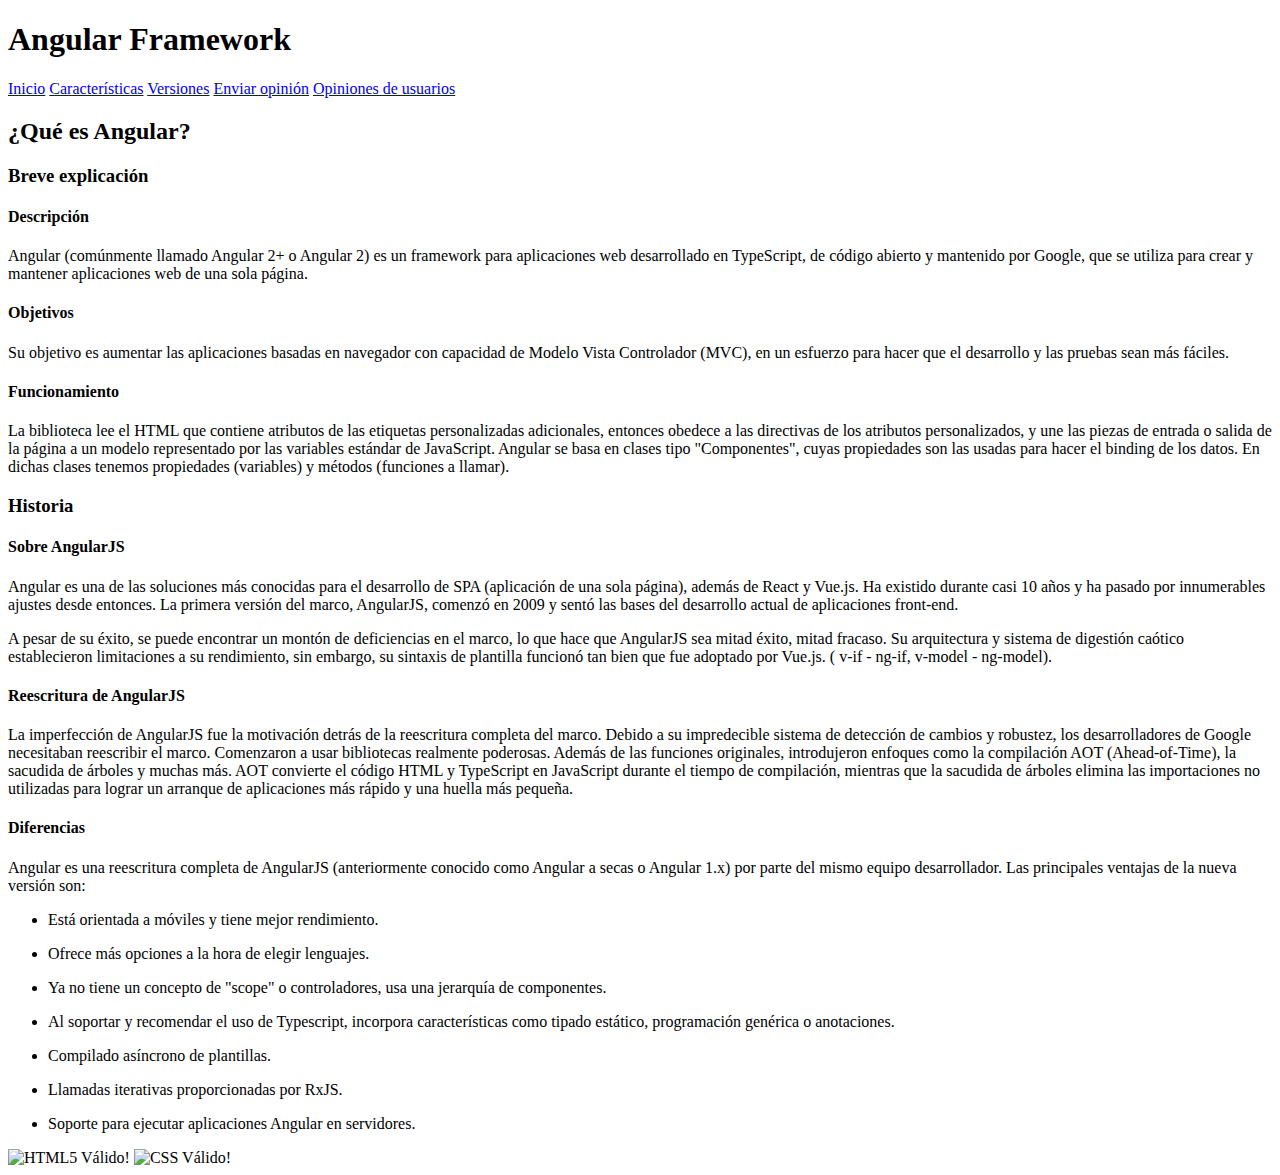
==== index.html @ 5c2ebc75 "Terminao gastronomía.html" ====
<!DOCTYPE HTML>

<html lang="es">

<head>
    <!-- Datos que describen el documento -->
    <meta charset="UTF-8" />
    <meta name="viewport" content="width=device-width, initial-scale=1.0" />

    <meta name="author" content="Jairo García Castro - UO271449" />
    <meta name="description"
        content="Página principal del sitio web, con una descripción del framework Angular y un resumen de su historia." />
    <meta name="keywords" content="framework, Angular, AngularJS, desarrollo web, software" />

    <title>Angular Framework</title>
    <link rel="stylesheet" type="text/css" href="estilo/estilo.css" />
    <link rel="stylesheet" type="text/css" href="estilo/nav.css" />
    <link rel="stylesheet" type="text/css" href="estilo/links.css" />
</head>

<body>
    <header>
        <h1>Angular Framework</h1>
        <nav>
            <a href="index.html" class="active" title="Página de inicio" tabindex="1" accesskey="I">Inicio</a>
            <a href="caracteristicas.html" title="Características de Angular" tabindex="2"
                accesskey="C">Características</a>
            <a href="versiones.html" title="Versiones publicadas" tabindex="3" accesskey="V"> Versiones</a>
            <a href="formulario.html" title="Enviar opinión personal" tabindex="4" accesskey="N">Enviar opinión</a>
            <a href="opiniones.html" title="Opiniones de usuarios" tabindex="5" accesskey="O">Opiniones de usuarios</a>
        </nav>
    </header>
    <main>
        <article>
            <h2>¿Qué es Angular?</h2>
            <section>
                <h3>Breve explicación</h3>
                <section>
                    <h4>Descripción</h4>
                    <p>
                        Angular (comúnmente llamado Angular 2+ o Angular 2) es un framework para aplicaciones web
                        desarrollado
                        en TypeScript, de código abierto y mantenido por Google, que se utiliza para crear y mantener
                        aplicaciones
                        web de una sola página.
                    </p>
                </section>
                <section>
                    <h4>Objetivos</h4>
                    <p>
                        Su objetivo es aumentar las aplicaciones basadas en navegador con capacidad de Modelo Vista
                        Controlador (MVC),
                        en un esfuerzo para hacer que el desarrollo y las pruebas sean más fáciles.
                    </p>
                </section>
                <section>
                    <h4>Funcionamiento</h4>
                    <p>
                        La biblioteca lee el HTML que contiene atributos de las etiquetas personalizadas adicionales,
                        entonces obedece
                        a las directivas de los atributos personalizados, y une las piezas de entrada o salida de la
                        página
                        a un modelo
                        representado por las variables estándar de JavaScript.
                        Angular se basa en clases tipo "Componentes", cuyas propiedades son las usadas para hacer el
                        binding
                        de los datos.
                        En dichas clases tenemos propiedades (variables) y métodos (funciones a llamar).
                    </p>
                </section>
            </section>

            <section>
                <h3>Historia</h3>
                <section>
                    <h4>Sobre AngularJS</h4>
                    <p>
                        Angular es una de las soluciones más conocidas para el desarrollo de SPA (aplicación de una sola
                        página), además de React y Vue.js. Ha existido durante casi 10 años y ha pasado por innumerables
                        ajustes desde entonces. La primera versión del marco, AngularJS, comenzó en 2009 y sentó las
                        bases
                        del desarrollo actual de aplicaciones front-end.
                    </p>

                    <p>
                        A pesar de su éxito, se puede encontrar un montón de deficiencias en el marco, lo que hace que
                        AngularJS sea
                        mitad éxito, mitad fracaso. Su arquitectura y sistema de digestión caótico establecieron
                        limitaciones a su
                        rendimiento, sin embargo, su sintaxis de plantilla funcionó tan bien que fue adoptado por
                        Vue.js.
                        ( v-if - ng-if, v-model - ng-model).
                    </p>
                </section>
                <section>
                    <h4>Reescritura de AngularJS</h4>
                    <p>
                        La imperfección de AngularJS fue la motivación detrás de la reescritura completa del marco.
                        Debido a su impredecible sistema de detección de cambios y robustez, los desarrolladores de
                        Google
                        necesitaban reescribir el marco. Comenzaron a usar bibliotecas realmente poderosas. Además de
                        las
                        funciones originales, introdujeron enfoques como la compilación AOT (Ahead-of-Time), la sacudida
                        de
                        árboles y muchas más. AOT convierte el código HTML y TypeScript en JavaScript durante el tiempo
                        de
                        compilación, mientras que la sacudida de árboles elimina las importaciones no utilizadas para
                        lograr
                        un arranque de aplicaciones más rápido y una huella más pequeña.
                    </p>
                </section>
                <section>
                    <h4>Diferencias</h4>
                    <p>
                        Angular es una reescritura completa de AngularJS (anteriormente conocido como Angular a secas o
                        Angular 1.x)
                        por parte del mismo equipo desarrollador. Las principales ventajas de la nueva versión son:
                    </p>
                    <ul>
                        <li>
                            <p>
                                Está orientada a móviles y tiene mejor rendimiento.
                            </p>
                        </li>

                        <li>
                            <p>
                                Ofrece más opciones a la hora de elegir lenguajes.
                            </p>
                        </li>

                        <li>
                            <p>
                                Ya no tiene un concepto de "scope" o controladores, usa una jerarquía de componentes.
                            </p>
                        </li>

                        <li>
                            <p>
                                Al soportar y recomendar el uso de Typescript, incorpora características como tipado
                                estático, programación genérica o anotaciones.
                            </p>
                        </li>

                        <li>
                            <p>
                                Compilado asíncrono de plantillas.
                            </p>
                        </li>

                        <li>
                            <p>
                                Llamadas iterativas proporcionadas por RxJS.
                            </p>
                        </li>

                        <li>
                            <p>
                                Soporte para ejecutar aplicaciones Angular en servidores.
                            </p>
                        </li>
                    </ul>
                </section>
            </section>
        </article>
    </main>

    <footer>
        <img src="multimedia/HTML5.png" alt="HTML5 Válido!" />
        <img src="multimedia/CSS3.png" alt="CSS Válido!" />
    </footer>
</body>

</html>
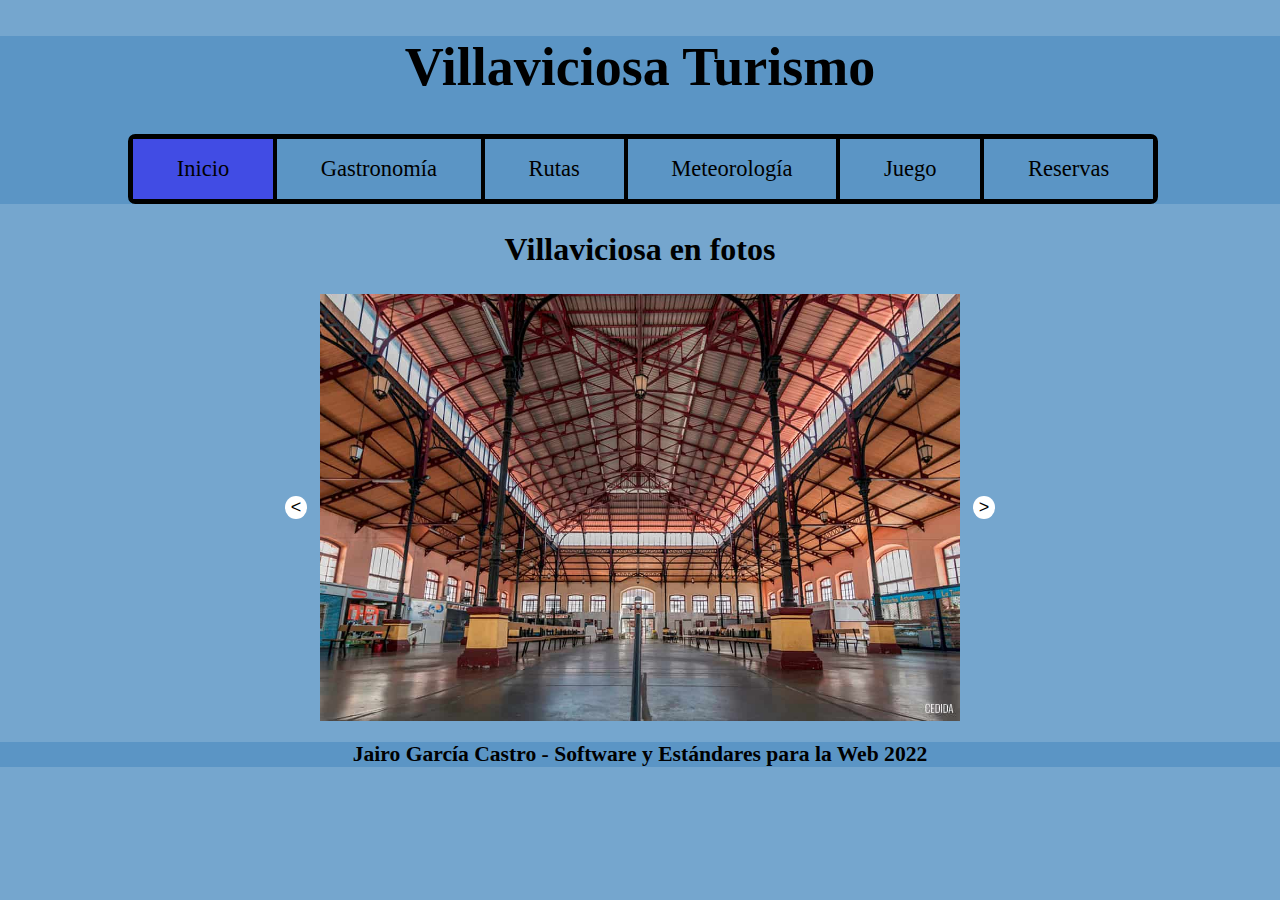
==== commit a454e60c: "Gastronomía y carrusel listos CSS completo para gastronomía y parcial para índice Carrusel funciona " ====
--- a/index.html
+++ b/index.html
@@ -9,165 +9,39 @@
 
     <meta name="author" content="Jairo García Castro - UO271449" />
     <meta name="description"
-        content="Página principal del sitio web, con una descripción del framework Angular y un resumen de su historia." />
-    <meta name="keywords" content="framework, Angular, AngularJS, desarrollo web, software" />
+        content="Página principal del sitio web, donde se pueden observar fotos del concejo, información meteorológica, un mapa de situación y noticias" />
+    <meta name="keywords" content="Villaviciosa, tiempo, noticias, imágenes, turismo" />
 
-    <title>Angular Framework</title>
+    <title>Villaviciosa Turismo</title>
     <link rel="stylesheet" type="text/css" href="estilo/estilo.css" />
     <link rel="stylesheet" type="text/css" href="estilo/nav.css" />
-    <link rel="stylesheet" type="text/css" href="estilo/links.css" />
+    <link rel="stylesheet" type="text/css" href="estilo/layout.css" />
 </head>
 
 <body>
     <header>
-        <h1>Angular Framework</h1>
+        <h1>Villaviciosa Turismo</h1>
         <nav>
             <a href="index.html" class="active" title="Página de inicio" tabindex="1" accesskey="I">Inicio</a>
-            <a href="caracteristicas.html" title="Características de Angular" tabindex="2"
-                accesskey="C">Características</a>
-            <a href="versiones.html" title="Versiones publicadas" tabindex="3" accesskey="V"> Versiones</a>
-            <a href="formulario.html" title="Enviar opinión personal" tabindex="4" accesskey="N">Enviar opinión</a>
-            <a href="opiniones.html" title="Opiniones de usuarios" tabindex="5" accesskey="O">Opiniones de usuarios</a>
+            <a href="gastronomia.html" title="Gastronomía" tabindex="2" accesskey="G">Gastronomía</a>
+            <a href="rutas.html" title="Rutas turísticas" tabindex="3" accesskey="R"> Rutas</a>
+            <a href="meteorologia.html" title="Información meteorologica" tabindex="4" accesskey="M">Meteorología</a>
+            <a href="juego.html" title="Juego" tabindex="5" accesskey="J">Juego</a>
+            <a href="reservas.php" title="Reserva de rutas" tabindex="6" accesskey="V">Reservas</a>
         </nav>
     </header>
     <main>
-        <article>
-            <h2>¿Qué es Angular?</h2>
-            <section>
-                <h3>Breve explicación</h3>
-                <section>
-                    <h4>Descripción</h4>
-                    <p>
-                        Angular (comúnmente llamado Angular 2+ o Angular 2) es un framework para aplicaciones web
-                        desarrollado
-                        en TypeScript, de código abierto y mantenido por Google, que se utiliza para crear y mantener
-                        aplicaciones
-                        web de una sola página.
-                    </p>
-                </section>
-                <section>
-                    <h4>Objetivos</h4>
-                    <p>
-                        Su objetivo es aumentar las aplicaciones basadas en navegador con capacidad de Modelo Vista
-                        Controlador (MVC),
-                        en un esfuerzo para hacer que el desarrollo y las pruebas sean más fáciles.
-                    </p>
-                </section>
-                <section>
-                    <h4>Funcionamiento</h4>
-                    <p>
-                        La biblioteca lee el HTML que contiene atributos de las etiquetas personalizadas adicionales,
-                        entonces obedece
-                        a las directivas de los atributos personalizados, y une las piezas de entrada o salida de la
-                        página
-                        a un modelo
-                        representado por las variables estándar de JavaScript.
-                        Angular se basa en clases tipo "Componentes", cuyas propiedades son las usadas para hacer el
-                        binding
-                        de los datos.
-                        En dichas clases tenemos propiedades (variables) y métodos (funciones a llamar).
-                    </p>
-                </section>
-            </section>
-
-            <section>
-                <h3>Historia</h3>
-                <section>
-                    <h4>Sobre AngularJS</h4>
-                    <p>
-                        Angular es una de las soluciones más conocidas para el desarrollo de SPA (aplicación de una sola
-                        página), además de React y Vue.js. Ha existido durante casi 10 años y ha pasado por innumerables
-                        ajustes desde entonces. La primera versión del marco, AngularJS, comenzó en 2009 y sentó las
-                        bases
-                        del desarrollo actual de aplicaciones front-end.
-                    </p>
-
-                    <p>
-                        A pesar de su éxito, se puede encontrar un montón de deficiencias en el marco, lo que hace que
-                        AngularJS sea
-                        mitad éxito, mitad fracaso. Su arquitectura y sistema de digestión caótico establecieron
-                        limitaciones a su
-                        rendimiento, sin embargo, su sintaxis de plantilla funcionó tan bien que fue adoptado por
-                        Vue.js.
-                        ( v-if - ng-if, v-model - ng-model).
-                    </p>
-                </section>
-                <section>
-                    <h4>Reescritura de AngularJS</h4>
-                    <p>
-                        La imperfección de AngularJS fue la motivación detrás de la reescritura completa del marco.
-                        Debido a su impredecible sistema de detección de cambios y robustez, los desarrolladores de
-                        Google
-                        necesitaban reescribir el marco. Comenzaron a usar bibliotecas realmente poderosas. Además de
-                        las
-                        funciones originales, introdujeron enfoques como la compilación AOT (Ahead-of-Time), la sacudida
-                        de
-                        árboles y muchas más. AOT convierte el código HTML y TypeScript en JavaScript durante el tiempo
-                        de
-                        compilación, mientras que la sacudida de árboles elimina las importaciones no utilizadas para
-                        lograr
-                        un arranque de aplicaciones más rápido y una huella más pequeña.
-                    </p>
-                </section>
-                <section>
-                    <h4>Diferencias</h4>
-                    <p>
-                        Angular es una reescritura completa de AngularJS (anteriormente conocido como Angular a secas o
-                        Angular 1.x)
-                        por parte del mismo equipo desarrollador. Las principales ventajas de la nueva versión son:
-                    </p>
-                    <ul>
-                        <li>
-                            <p>
-                                Está orientada a móviles y tiene mejor rendimiento.
-                            </p>
-                        </li>
-
-                        <li>
-                            <p>
-                                Ofrece más opciones a la hora de elegir lenguajes.
-                            </p>
-                        </li>
-
-                        <li>
-                            <p>
-                                Ya no tiene un concepto de "scope" o controladores, usa una jerarquía de componentes.
-                            </p>
-                        </li>
-
-                        <li>
-                            <p>
-                                Al soportar y recomendar el uso de Typescript, incorpora características como tipado
-                                estático, programación genérica o anotaciones.
-                            </p>
-                        </li>
-
-                        <li>
-                            <p>
-                                Compilado asíncrono de plantillas.
-                            </p>
-                        </li>
-
-                        <li>
-                            <p>
-                                Llamadas iterativas proporcionadas por RxJS.
-                            </p>
-                        </li>
-
-                        <li>
-                            <p>
-                                Soporte para ejecutar aplicaciones Angular en servidores.
-                            </p>
-                        </li>
-                    </ul>
-                </section>
-            </section>
-        </article>
+        <section>
+            <h2>Villaviciosa en fotos</h2>
+            <button type="button" onclick="carousel.prev()"> < </button>
+            <img src="multimedia/abastos_1.jpg" alt=""/>
+            <button type="button" onclick="carousel.next()"> > </button>
+        </section>
     </main>
 
+    <script src="js/carousel.js"></script>
     <footer>
-        <img src="multimedia/HTML5.png" alt="HTML5 Válido!" />
-        <img src="multimedia/CSS3.png" alt="CSS Válido!" />
+        <p>Jairo García Castro - Software y Estándares para la Web 2022</p>
     </footer>
 </body>
 
--- a/estilo/estilo.css
+++ b/estilo/estilo.css
@@ -0,0 +1,93 @@
+/* 
+=========================================================== 
+    Autor: Jairo García Castro - UO271449
+    Descripción de la hoja de estilo: 
+    Hoja que se encarga de la gestión de las características
+    generales de estilo: fuentes, colores, multimedia...
+===========================================================
+*/
+body > header{
+    background-color:rgb(91, 149, 197);
+    padding: 0%;
+}
+
+footer{
+    text-align: center;
+    font-size: larger;
+    background-color: rgb(91, 149, 197);
+    font-weight: bold;
+}
+
+aside{ 
+    background-color: rgb(91, 149, 197);
+}
+
+
+aside > h2{
+    text-align: center;
+    font-weight: bold;
+    font-size: x-large;
+}
+
+/* 0 0 1*/
+body{    
+    text-align: justify;
+    background-color: rgb(117, 166, 206);
+    font-size: large;
+}
+dt{
+    font-weight: bold;
+}
+
+h1{
+    font-size: 3em;
+    text-align: center;
+    font-weight: bold;
+}
+
+h4{
+    text-align: center;
+    font-weight: bold;
+}
+h2{
+    text-align: center;
+    font-weight: bold;
+    font-size: xx-large;
+}
+h3 {
+    text-align: center;
+    font-weight: bold;
+    text-decoration: underline;
+}
+
+
+/* 0 0 3*/
+table tr th{
+    font-weight: bold;
+    text-decoration: underline;
+}
+
+table tr th, td{
+    border: 0.05em solid ;
+    padding: 0.5em;
+}
+
+table{
+    border-collapse: collapse;
+    text-align: center;
+}
+
+main>section>button{
+    border: none;
+    border-radius: 50%;
+    cursor: pointer;
+    background-color: white;
+    font-size: large;
+}
+
+main>section>img {
+    max-width: 50%;
+    height: auto;
+}
+
+
--- a/estilo/nav.css
+++ b/estilo/nav.css
@@ -0,0 +1,27 @@
+nav {
+    width: 80%;
+    margin-left: 10%;
+    margin-right: 10%;
+    border-style: solid;
+    border-radius: 0.4em;
+    border-width: 0.2em;
+    padding: 0%;
+}
+
+/* 0 0 2 */
+nav a {
+    font-size: 1.25em;
+    text-align: center;
+    flex-grow: 1;
+    border-style: solid;
+    border-width: 0.1em;
+    color: black;
+    text-decoration: none;
+    padding: 0.75em;
+}
+
+/* 0 1 2 */
+nav a:hover,
+nav a.active {
+    background-color: #414ce4;
+}--- a/estilo/layout.css
+++ b/estilo/layout.css
@@ -0,0 +1,78 @@
+/* 
+=========================================================== 
+    Autor: Jairo García Castro - UO271449
+    Descripción de la hoja de estilo: 
+    Hoja que gestiona la maquetación de los documentos
+===========================================================
+*/
+
+header {
+    width: 100%;
+    margin-top: 0;
+}
+
+footer {
+    width: 100%;
+}
+
+main>section>h2 {
+    width: 100%;
+}
+main>section{
+    display: flex;
+    flex-flow: row wrap;
+    justify-content: center;
+}
+
+main>section>button{
+    margin: auto 1% auto 1%;
+}
+main>article {
+    display: flex;
+    flex-flow: row wrap;
+}
+
+main>article>h2 {
+    width: 100%;
+}
+
+main>article>article {
+    flex: 4;
+    margin: 0 5% 0 3%;
+}
+
+aside {
+    flex: 1;
+}
+
+aside>h2 {
+    width: 100%;
+}
+
+aside>img,
+aside>video {
+    width: 100%;
+    height: auto;
+    margin-top: 1%;
+}
+
+
+aside>audio {
+    flex-grow: 1;
+    margin-left: 5%;
+    margin-right: 5%;
+    width: 90%;
+}
+
+
+/* 0 0 1*/
+nav {
+    display: flex;
+    flex-wrap: wrap;
+}
+
+
+body{
+    margin: 0;
+    padding: 0;
+}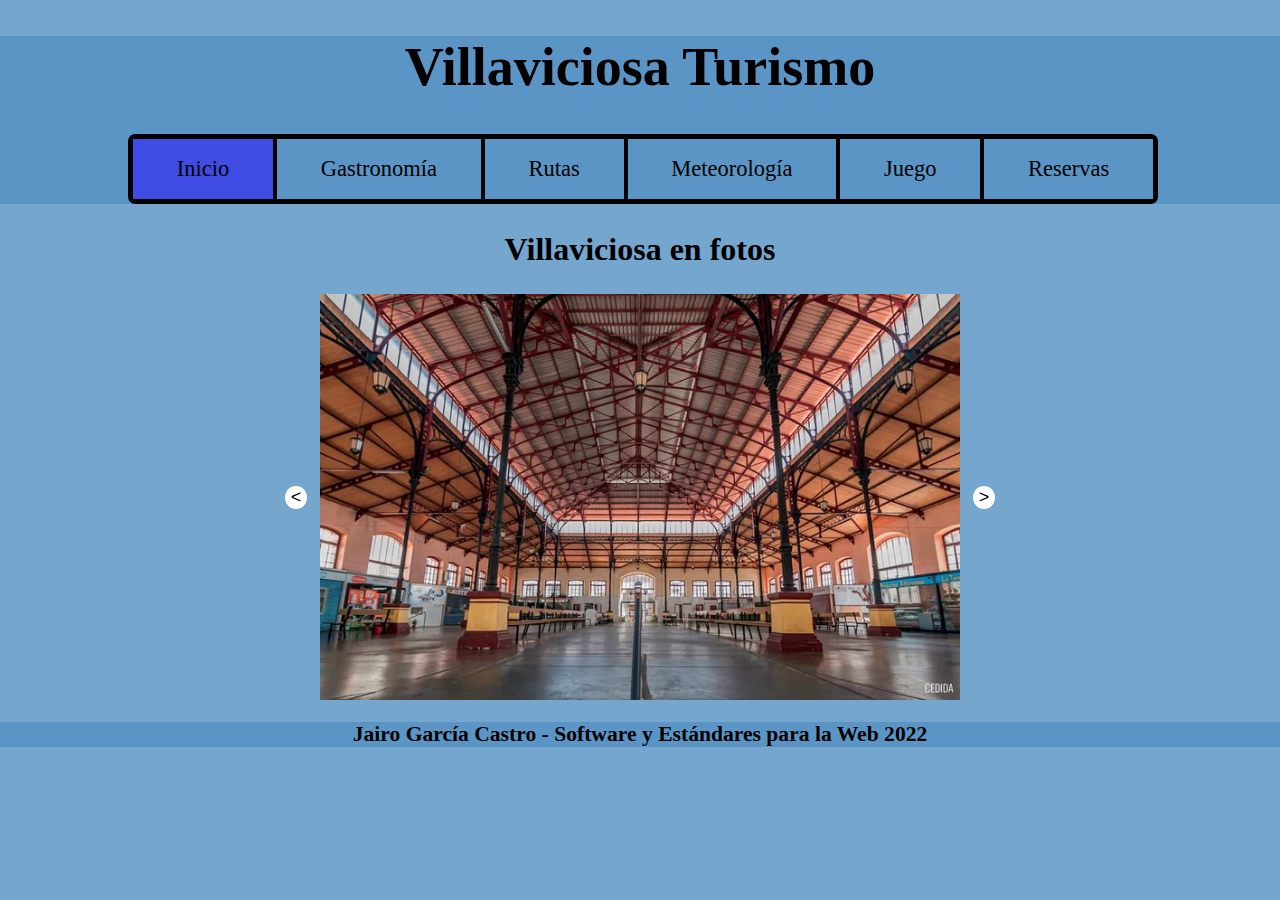
==== commit a5518490: "Arreglao mini error de validación del HTML" ====
--- a/index.html
+++ b/index.html
@@ -33,9 +33,9 @@
     <main>
         <section>
             <h2>Villaviciosa en fotos</h2>
-            <button type="button" onclick="carousel.prev()"> < </button>
+            <button type="button" onclick="carousel.prev()"> &lt; </button>
             <img src="multimedia/abastos_1.jpg" alt=""/>
-            <button type="button" onclick="carousel.next()"> > </button>
+            <button type="button" onclick="carousel.next()"> &gt; </button>
         </section>
     </main>
 
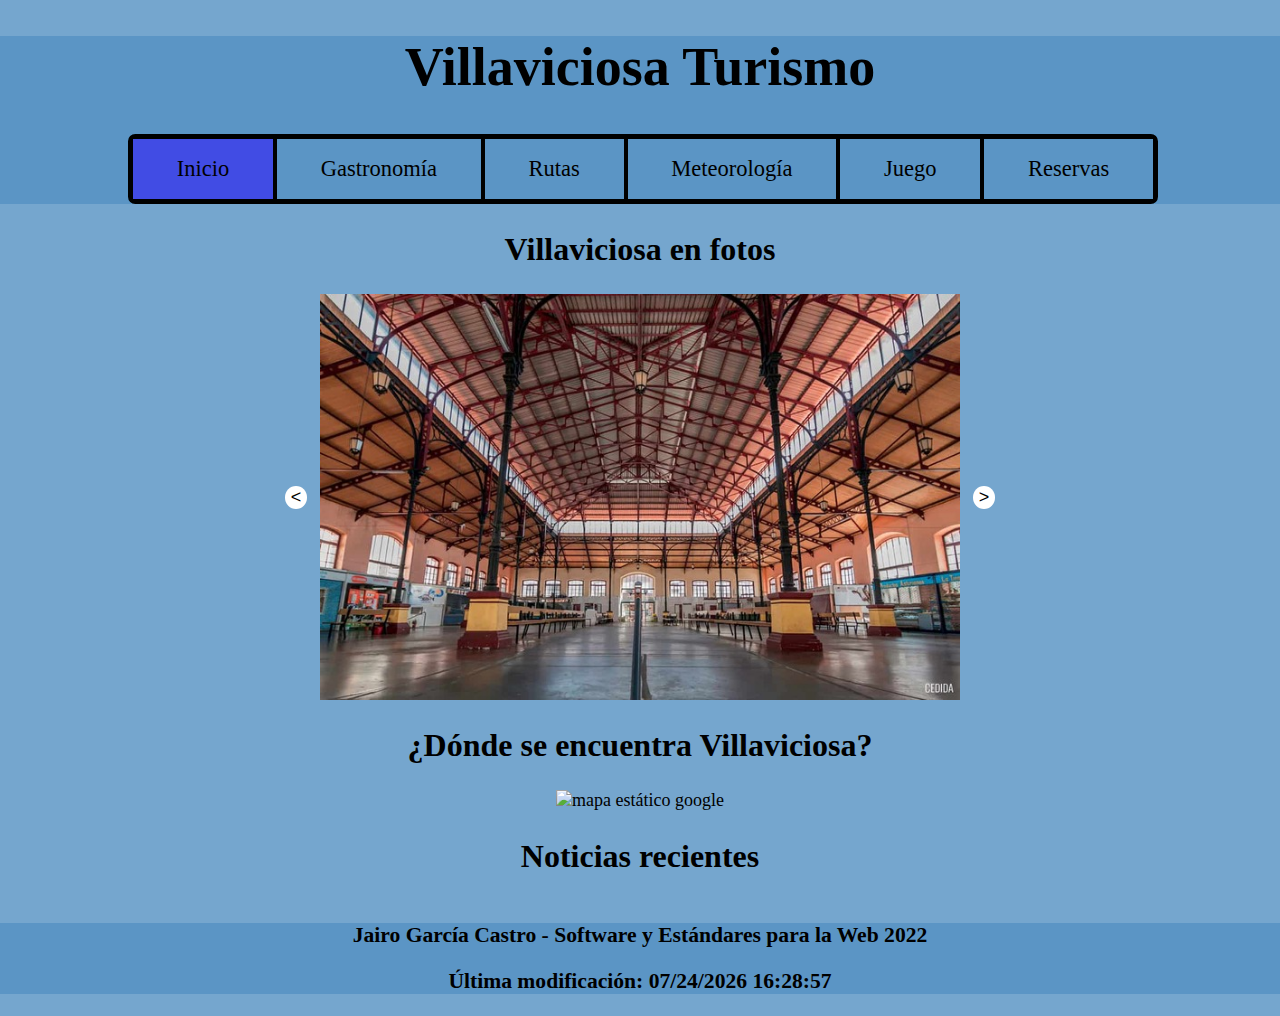
==== commit aa87efac: "Index.html finiquitao" ====
--- a/index.html
+++ b/index.html
@@ -16,6 +16,7 @@
     <link rel="stylesheet" type="text/css" href="estilo/estilo.css" />
     <link rel="stylesheet" type="text/css" href="estilo/nav.css" />
     <link rel="stylesheet" type="text/css" href="estilo/layout.css" />
+    <script src="http://ajax.googleapis.com/ajax/libs/jquery/3.6.0/jquery.min.js"></script>
 </head>
 
 <body>
@@ -37,12 +38,25 @@
             <img src="multimedia/abastos_1.jpg" alt=""/>
             <button type="button" onclick="carousel.next()"> &gt; </button>
         </section>
+
+        <section>
+            <h2>¿Dónde se encuentra Villaviciosa?</h2>
+        </section>
+
+        <section>
+            <h2>Noticias recientes</h2>
+        </section>
+
     </main>
 
-    <script src="js/carousel.js"></script>
     <footer>
         <p>Jairo García Castro - Software y Estándares para la Web 2022</p>
     </footer>
+    <script src="js/carousel.js"></script>
+    <script src="js/staticMap.js"></script>
+    <script src="js/newsApi.js"></script>
+    <script src="js/lastModified.js"></script>
+    <script src="js/meteo.js"></script>
 </body>
 
 </html>--- a/estilo/estilo.css
+++ b/estilo/estilo.css
@@ -90,4 +90,25 @@
     height: auto;
 }
 
+main>section>section{
+    border:solid;
+    border-radius: 0.5em;
+    background-color: rgb(196, 219, 240);
+    padding:0.5em;
+    margin: 0.5em;
+}
 
+main>section:nth-of-type(3){
+    max-width: 80%;
+    margin-right: 10%;
+    margin-left: 10%;
+}
+
+main>section>section>img{
+    width: 30%;
+    height: auto;
+    margin-left: 35%;
+    margin-right: 35%;
+}
+
+
--- a/estilo/layout.css
+++ b/estilo/layout.css
@@ -17,6 +17,11 @@
 
 main>section>h2 {
     width: 100%;
+}
+
+main>section>section{
+    flex:1;
+
 }
 main>section{
     display: flex;
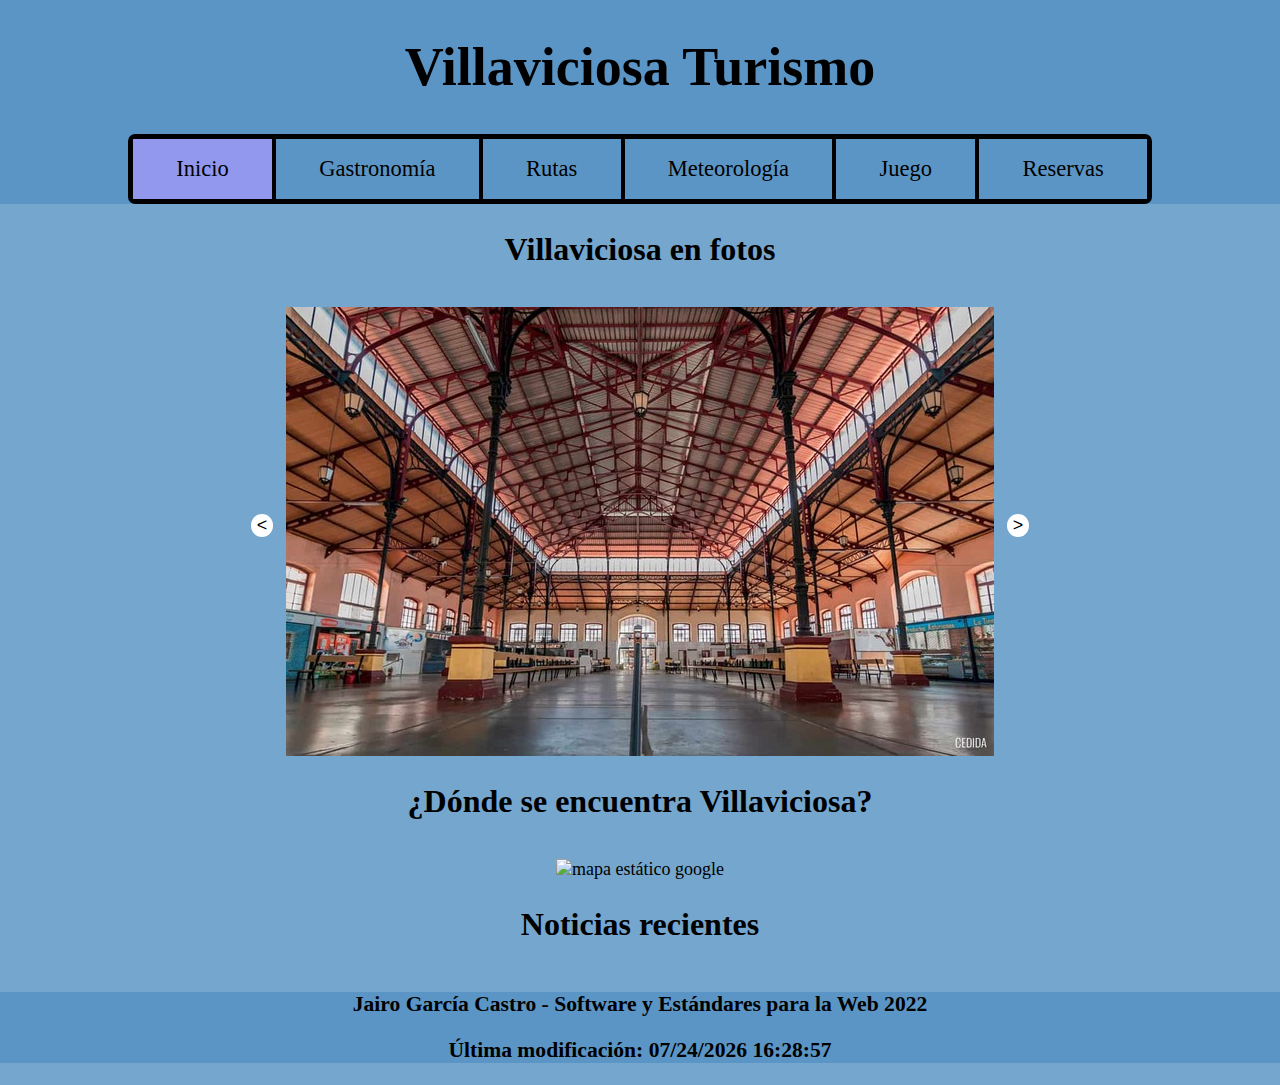
==== commit b42cb613: "Login furrulando" ====
--- a/index.html
+++ b/index.html
@@ -16,7 +16,7 @@
     <link rel="stylesheet" type="text/css" href="estilo/estilo.css" />
     <link rel="stylesheet" type="text/css" href="estilo/nav.css" />
     <link rel="stylesheet" type="text/css" href="estilo/layout.css" />
-    <script src="http://ajax.googleapis.com/ajax/libs/jquery/3.6.0/jquery.min.js"></script>
+    <script src="https://ajax.googleapis.com/ajax/libs/jquery/3.6.0/jquery.min.js"></script>
 </head>
 
 <body>
@@ -26,9 +26,9 @@
             <a href="index.html" class="active" title="Página de inicio" tabindex="1" accesskey="I">Inicio</a>
             <a href="gastronomia.html" title="Gastronomía" tabindex="2" accesskey="G">Gastronomía</a>
             <a href="rutas.html" title="Rutas turísticas" tabindex="3" accesskey="R"> Rutas</a>
-            <a href="meteorologia.html" title="Información meteorologica" tabindex="4" accesskey="M">Meteorología</a>
+            <a href="meteorologia.html" title="Información meteorológica" tabindex="4" accesskey="M">Meteorología</a>
             <a href="juego.html" title="Juego" tabindex="5" accesskey="J">Juego</a>
-            <a href="reservas.php" title="Reserva de rutas" tabindex="6" accesskey="V">Reservas</a>
+            <a href="php/reservas.php" title="Reserva de rutas" tabindex="6" accesskey="V">Reservas</a>
         </nav>
     </header>
     <main>
@@ -56,7 +56,7 @@
     <script src="js/staticMap.js"></script>
     <script src="js/newsApi.js"></script>
     <script src="js/lastModified.js"></script>
-    <script src="js/meteo.js"></script>
+    <script src="js/currentMeteo.js"></script>
 </body>
 
 </html>--- a/estilo/estilo.css
+++ b/estilo/estilo.css
@@ -45,10 +45,7 @@
     font-weight: bold;
 }
 
-h4{
-    text-align: center;
-    font-weight: bold;
-}
+
 h2{
     text-align: center;
     font-weight: bold;
@@ -58,6 +55,10 @@
     text-align: center;
     font-weight: bold;
     text-decoration: underline;
+}
+
+h4,h5{
+    text-align: center;
 }
 
 
@@ -85,11 +86,6 @@
     font-size: large;
 }
 
-main>section>img {
-    max-width: 50%;
-    height: auto;
-}
-
 main>section>section{
     border:solid;
     border-radius: 0.5em;
@@ -98,17 +94,55 @@
     margin: 0.5em;
 }
 
-main>section:nth-of-type(3){
-    max-width: 80%;
-    margin-right: 10%;
-    margin-left: 10%;
+main>section>section>dl{
+    text-align: left;
 }
 
-main>section>section>img{
-    width: 30%;
-    height: auto;
-    margin-left: 35%;
-    margin-right: 35%;
+main>section>p{
+    margin-left: 10%;
+    margin-right: 10%;
 }
 
+input[type=button]{
+    background-color: rgb(203, 214, 53);
+    font-size: larger;
+    font-weight: bold;
+    padding: 0.5em;
+}
 
+section > article p{
+    font-size: larger;
+}
+
+legend{
+    font-size: large;
+    text-align: left;
+}
+
+section > article > h3{
+    font-size: larger;
+    text-decoration: none;
+}
+
+section > article > h3 + p:only-of-type {
+    background-color:red;
+    font-weight: bold;
+    padding: 0.2em;
+    text-align: center;
+    width: fit-content;
+}
+
+a{
+color: #000052;
+word-wrap: break-word;
+}
+
+main>article>section>dl:last-of-type>dd{
+    display: list-item;
+    list-style-type: disc;
+}
+
+main>article>p{
+    max-width: 80%;
+}
+
--- a/estilo/nav.css
+++ b/estilo/nav.css
@@ -23,5 +23,5 @@
 /* 0 1 2 */
 nav a:hover,
 nav a.active {
-    background-color: #414ce4;
+    background-color: #9198EE;
 }--- a/estilo/layout.css
+++ b/estilo/layout.css
@@ -21,44 +21,48 @@
 
 main>section>section{
     flex:1;
+}
 
+section, header, article{
+    display: flex;
+    justify-content: center;
+    flex-flow: row wrap;
 }
-main>section{
-    display: flex;
+
+section > article{
     flex-flow: row wrap;
     justify-content: center;
+    width: 80%;
 }
 
+fieldset{
+    width: 100%;
+    margin-bottom: 2%;
+}
+section > article > p{
+    width: 100%;
+}
 main>section>button{
     margin: auto 1% auto 1%;
-}
-main>article {
-    display: flex;
-    flex-flow: row wrap;
 }
 
 main>article>h2 {
     width: 100%;
 }
 
+
+
 main>article>article {
     flex: 4;
     margin: 0 5% 0 3%;
 }
 
-aside {
+article>aside {
     flex: 1;
 }
 
-aside>h2 {
+article>aside>h2 {
     width: 100%;
-}
-
-aside>img,
-aside>video {
-    width: 100%;
-    height: auto;
-    margin-top: 1%;
 }
 
 
@@ -80,4 +84,55 @@
 body{
     margin: 0;
     padding: 0;
+}
+
+main>section>section>ul{
+    width: 100%;
+}
+
+main>section>section>img{
+    width:30%;
+    height: auto;
+}
+
+h3,h4,h5{
+    width: 100%;
+}
+
+h5{
+    font-size: large;
+}
+main>article{
+    display: flex;
+    flex-flow: row wrap;
+    justify-content: center;
+    width: 100%;
+}
+main>article>section{
+    display: flex;
+    flex-flow: row wrap;
+    width: 80%;
+}
+
+main>article>section>p{
+    width: 100%;
+    font-weight: normal;
+}
+
+main>article>section>p{
+    width: 100%;
+    font-weight: normal;
+}
+main>section>img{
+    width: auto;
+}
+img, video{
+    width: 100%;
+    height: auto;
+    margin-top: 1%;
+}
+
+section>aside{
+    height: 50vh;
+    width: 100%;
 }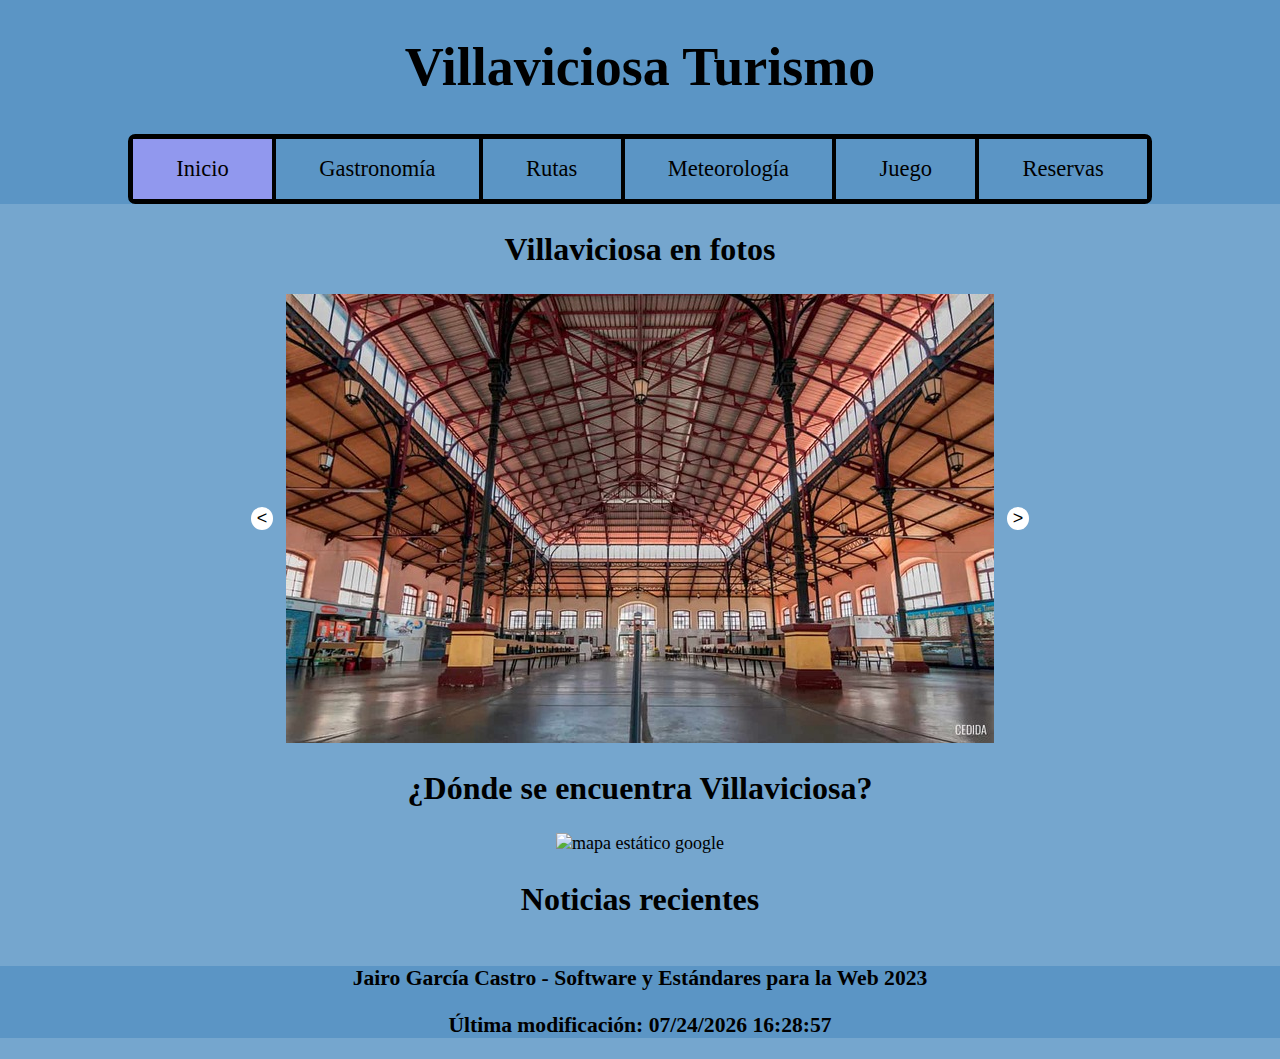
==== commit 1fcb2dc9: "Actualización JS para extraordinaria adelantada" ====
--- a/index.html
+++ b/index.html
@@ -50,7 +50,7 @@
     </main>
 
     <footer>
-        <p>Jairo García Castro - Software y Estándares para la Web 2022</p>
+        <p>Jairo García Castro - Software y Estándares para la Web 2023</p>
     </footer>
     <script src="js/carousel.js"></script>
     <script src="js/staticMap.js"></script>
--- a/estilo/estilo.css
+++ b/estilo/estilo.css
@@ -146,3 +146,7 @@
     max-width: 80%;
 }
 
+form>button, input[type="submit"]{
+    font-size: large;
+    background-color: #9198EE;
+}--- a/estilo/layout.css
+++ b/estilo/layout.css
@@ -19,30 +19,34 @@
     width: 100%;
 }
 
-main>section>section{
-    flex:1;
+main>section>section {
+    flex: 1;
 }
 
-section, header, article{
+section,
+header,
+article {
     display: flex;
     justify-content: center;
     flex-flow: row wrap;
 }
 
-section > article{
+section>article {
     flex-flow: row wrap;
     justify-content: center;
     width: 80%;
 }
 
-fieldset{
+fieldset {
     width: 100%;
     margin-bottom: 2%;
 }
-section > article > p{
+
+section>article>p {
     width: 100%;
 }
-main>section>button{
+
+main>section>button {
     margin: auto 1% auto 1%;
 }
 
@@ -81,58 +85,94 @@
 }
 
 
-body{
+body {
     margin: 0;
     padding: 0;
 }
 
-main>section>section>ul{
+main>section>section>ul {
     width: 100%;
 }
 
-main>section>section>img{
-    width:30%;
+main>section>section>img {
+    width: 30%;
     height: auto;
 }
 
-h3,h4,h5{
+h3,
+h4,
+h5 {
     width: 100%;
 }
 
-h5{
+h5 {
     font-size: large;
 }
-main>article{
+
+main>article {
     display: flex;
     flex-flow: row wrap;
     justify-content: center;
     width: 100%;
 }
-main>article>section{
+
+main>h2~article {
+    width: 80%;
+    margin-left: 10%;
+    margin-right: 10%;
+    justify-content: left;
+}
+
+main>h2~article>p {
+    width: 75%;
+    margin: 1%;
+}
+
+main>h2~article>dl{
+    flex-grow: 1;
+}
+main>h2~article>form{
+    flex-grow: 1;
+}
+main>article>section {
     display: flex;
     flex-flow: row wrap;
+    flex-grow: 1;
     width: 80%;
 }
-
-main>article>section>p{
+main>article>section + p{
+    flex-grow: 1;
+    margin-left: 10%;
+    margin-right: 10%;
+}
+main>article>section>p {
     width: 100%;
     font-weight: normal;
 }
 
-main>article>section>p{
+main>section>img {
+    max-width: 80%;
+}
+
+aside>img,
+aside>video {
     width: 100%;
-    font-weight: normal;
-}
-main>section>img{
-    width: auto;
-}
-img, video{
-    width: 100%;
-    height: auto;
     margin-top: 1%;
 }
 
-section>aside{
+img,
+video {
+    max-width: 100%;
+    height: auto;
+}
+
+section>aside {
     height: 50vh;
     width: 100%;
+}
+form>p{
+    text-align: center;
+}
+h5+p{
+    width: 100%;
 }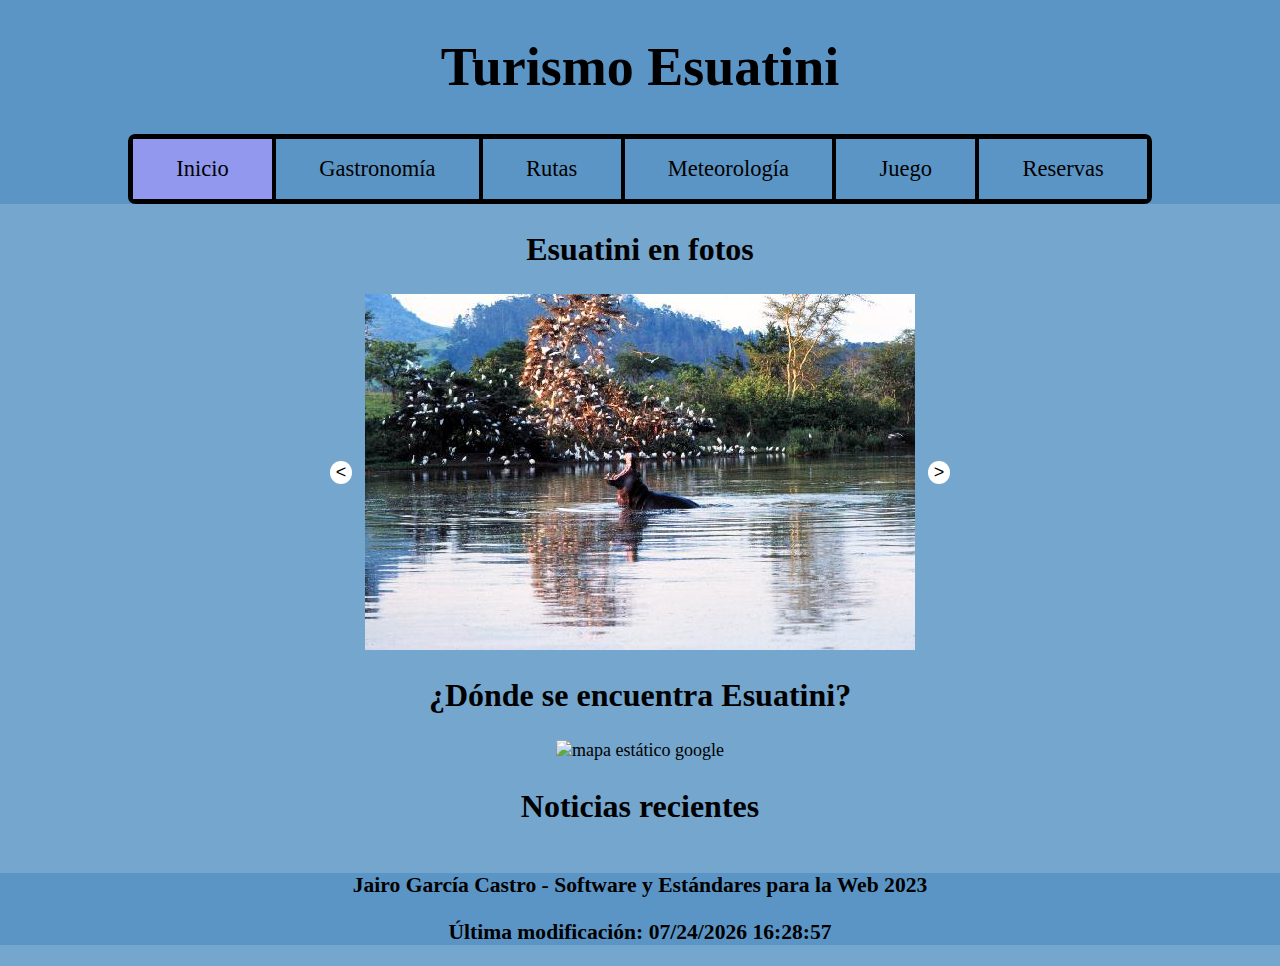
==== commit 0f840d82: "V1.0 Extraordinaria adelantada" ====
--- a/index.html
+++ b/index.html
@@ -9,10 +9,10 @@
 
     <meta name="author" content="Jairo García Castro - UO271449" />
     <meta name="description"
-        content="Página principal del sitio web, donde se pueden observar fotos del concejo, información meteorológica, un mapa de situación y noticias" />
-    <meta name="keywords" content="Villaviciosa, tiempo, noticias, imágenes, turismo" />
+        content="Página principal del sitio web, donde se pueden observar fotos del país, información meteorológica, un mapa de situación y noticias" />
+    <meta name="keywords" content="Esuatini, Suazilandia, tiempo, noticias, imágenes, turismo" />
 
-    <title>Villaviciosa Turismo</title>
+    <title>Turismo Esuatini</title>
     <link rel="stylesheet" type="text/css" href="estilo/estilo.css" />
     <link rel="stylesheet" type="text/css" href="estilo/nav.css" />
     <link rel="stylesheet" type="text/css" href="estilo/layout.css" />
@@ -21,7 +21,7 @@
 
 <body>
     <header>
-        <h1>Villaviciosa Turismo</h1>
+        <h1>Turismo Esuatini</h1>
         <nav>
             <a href="index.html" class="active" title="Página de inicio" tabindex="1" accesskey="I">Inicio</a>
             <a href="gastronomia.html" title="Gastronomía" tabindex="2" accesskey="G">Gastronomía</a>
@@ -33,14 +33,14 @@
     </header>
     <main>
         <section>
-            <h2>Villaviciosa en fotos</h2>
+            <h2>Esuatini en fotos</h2>
             <button type="button" onclick="carousel.prev()"> &lt; </button>
-            <img src="multimedia/abastos_1.jpg" alt=""/>
+            <img src="multimedia/aves_mlilwane.jpg" alt="Hipopótamo rugiendo en la reserva de Mlilwane con aves levantando el vuelo detrás."/>
             <button type="button" onclick="carousel.next()"> &gt; </button>
         </section>
 
         <section>
-            <h2>¿Dónde se encuentra Villaviciosa?</h2>
+            <h2>¿Dónde se encuentra Esuatini?</h2>
         </section>
 
         <section>
--- a/estilo/estilo.css
+++ b/estilo/estilo.css
@@ -6,79 +6,94 @@
     generales de estilo: fuentes, colores, multimedia...
 ===========================================================
 */
-body > header{
-    background-color:rgb(91, 149, 197);
+/* Especificidad: 0 0 2 */
+body>header {
+    background-color: rgb(91, 149, 197);
     padding: 0%;
 }
 
-footer{
+/* Especificidad: 0 0 1 */
+footer {
     text-align: center;
     font-size: larger;
     background-color: rgb(91, 149, 197);
     font-weight: bold;
 }
 
-aside{ 
+/* Especificidad: 0 0 1 */
+aside {
     background-color: rgb(91, 149, 197);
 }
 
-
-aside > h2{
+/* Especificidad: 0 0 2 */
+aside>h2 {
     text-align: center;
     font-weight: bold;
     font-size: x-large;
 }
 
-/* 0 0 1*/
-body{    
+/* Especificidad: 0 0 1 */
+body {
     text-align: justify;
     background-color: rgb(117, 166, 206);
     font-size: large;
 }
-dt{
+
+/* Especificidad: 0 0 1 */
+dt {
     font-weight: bold;
 }
 
-h1{
+/* Especificidad: 0 0 1 */
+h1 {
     font-size: 3em;
     text-align: center;
     font-weight: bold;
 }
 
-
-h2{
+/* Especificidad: 0 0 1 */
+h2 {
     text-align: center;
     font-weight: bold;
     font-size: xx-large;
 }
+
+/* Especificidad: 0 0 1 */
 h3 {
     text-align: center;
     font-weight: bold;
     text-decoration: underline;
 }
 
-h4,h5{
+/* Especificidad: 0 0 1 */
+h4,
+h5 {
     text-align: center;
 }
 
 
-/* 0 0 3*/
-table tr th{
+/* Especificidad: 0 0 3 */
+table tr th {
     font-weight: bold;
     text-decoration: underline;
 }
 
-table tr th, td{
-    border: 0.05em solid ;
+/* Especificidad: 0 0 3 */
+table tr th,
+/* Especificidad: 0 0 1 */
+td {
+    border: 0.05em solid;
     padding: 0.5em;
 }
 
-table{
+/* Especificidad: 0 0 1 */
+table {
     border-collapse: collapse;
     text-align: center;
 }
 
-main>section>button{
+/* Especificidad: 0 0 3 */
+main>section>button {
     border: none;
     border-radius: 50%;
     cursor: pointer;
@@ -86,67 +101,81 @@
     font-size: large;
 }
 
-main>section>section{
-    border:solid;
+/* Especificidad: 0 0 3 */
+main>section>section {
+    border: solid;
     border-radius: 0.5em;
     background-color: rgb(196, 219, 240);
-    padding:0.5em;
+    padding: 0.5em;
     margin: 0.5em;
 }
 
-main>section>section>dl{
+/* Especificidad: 0 0 4 */
+main>section>section>dl {
     text-align: left;
 }
 
-main>section>p{
+/* Especificidad: 0 0 3 */
+main>section>p {
     margin-left: 10%;
     margin-right: 10%;
 }
 
-input[type=button]{
+/* Especificidad: 0 1 1 */
+input[type=button] {
     background-color: rgb(203, 214, 53);
     font-size: larger;
     font-weight: bold;
     padding: 0.5em;
 }
 
-section > article p{
+/* Especificidad: 0 0 3 */
+section>article p {
     font-size: larger;
 }
 
-legend{
+/* Especificidad: 0 0 1 */
+legend {
     font-size: large;
     text-align: left;
 }
 
-section > article > h3{
+/* Especificidad: 0 0 3 */
+section>article>h3 {
     font-size: larger;
     text-decoration: none;
 }
 
-section > article > h3 + p:only-of-type {
-    background-color:red;
+/* Especificidad: 0 1 4 */
+section>article>h3+p:only-of-type {
+    background-color: red;
     font-weight: bold;
     padding: 0.2em;
     text-align: center;
     width: fit-content;
 }
 
-a{
-color: #000052;
-word-wrap: break-word;
+/* Especificidad: 0 0 1 */
+a {
+    color: #000052;
+    word-wrap: break-word;
 }
 
-main>article>section>dl:last-of-type>dd{
+/* Especificidad: 0 1 5 */
+main>article>section>dl:last-of-type>dd {
     display: list-item;
     list-style-type: disc;
 }
 
-main>article>p{
+/* Especificidad: 0 0 3 */
+main>article>p {
     max-width: 80%;
 }
 
-form>button, input[type="submit"]{
+/* Especificidad: 0 0 2 */
+form>button,
+/* Especificidad: 0 1 1 */
+input[type="submit"] {
     font-size: large;
     background-color: #9198EE;
 }--- a/estilo/nav.css
+++ b/estilo/nav.css
@@ -1,3 +1,12 @@
+/* 
+=========================================================== 
+    Autor: Jairo García Castro - UO271449
+    Descripción de la hoja de estilo: 
+    Hoja que gestiona el estilo de la barra de navegación.
+    Separado para facilitar modificación y reutilización
+===========================================================
+*/
+/* Especificidad: 0 0 1 */
 nav {
     width: 80%;
     margin-left: 10%;
@@ -8,7 +17,7 @@
     padding: 0%;
 }
 
-/* 0 0 2 */
+/* Especificidad: 0 0 2 */
 nav a {
     font-size: 1.25em;
     text-align: center;
@@ -20,7 +29,8 @@
     padding: 0.75em;
 }
 
-/* 0 1 2 */
+
+/* Especificidad: 0 1 2 */
 nav a:hover,
 nav a.active {
     background-color: #9198EE;
--- a/estilo/layout.css
+++ b/estilo/layout.css
@@ -5,24 +5,28 @@
     Hoja que gestiona la maquetación de los documentos
 ===========================================================
 */
-
+/* Especificidad: 0 0 1 */
 header {
     width: 100%;
     margin-top: 0;
 }
 
+/* Especificidad: 0 0 1 */
 footer {
     width: 100%;
 }
 
+/* Especificidad: 0 0 3 */
 main>section>h2 {
     width: 100%;
 }
 
+/* Especificidad: 0 0 3 */
 main>section>section {
     flex: 1;
 }
 
+/* Especificidad: 0 0 1 */
 section,
 header,
 article {
@@ -31,45 +35,51 @@
     flex-flow: row wrap;
 }
 
+/* Especificidad: 0 0 2 */
 section>article {
     flex-flow: row wrap;
     justify-content: center;
     width: 80%;
 }
 
+/* Especificidad: 0 0 1 */
 fieldset {
     width: 100%;
     margin-bottom: 2%;
 }
 
+/* Especificidad: 0 0 3 */
 section>article>p {
     width: 100%;
 }
 
+/* Especificidad: 0 0 3 */
 main>section>button {
     margin: auto 1% auto 1%;
 }
 
+/* Especificidad: 0 0 3 */
 main>article>h2 {
     width: 100%;
 }
 
-
-
+/* Especificidad: 0 0 3 */
 main>article>article {
     flex: 4;
     margin: 0 5% 0 3%;
 }
 
+/* Especificidad: 0 0 2 */
 article>aside {
     flex: 1;
 }
 
+/* Especificidad: 0 0 3 */
 article>aside>h2 {
     width: 100%;
 }
 
-
+/* Especificidad: 0 0 2 */
 aside>audio {
     flex-grow: 1;
     margin-left: 5%;
@@ -78,37 +88,42 @@
 }
 
 
-/* 0 0 1*/
+/* Especificidad: 0 0 1 */
 nav {
     display: flex;
     flex-wrap: wrap;
 }
 
-
+/* Especificidad: 0 0 1 */
 body {
     margin: 0;
     padding: 0;
 }
 
+/* Especificidad: 0 0 4 */
 main>section>section>ul {
     width: 100%;
 }
 
+/* Especificidad: 0 0 4 */
 main>section>section>img {
     width: 30%;
     height: auto;
 }
 
+/* Especificidad: 0 0 1 */
 h3,
 h4,
 h5 {
     width: 100%;
 }
 
+/* Especificidad: 0 0 1 */
 h5 {
     font-size: large;
 }
 
+/* Especificidad: 0 0 2 */
 main>article {
     display: flex;
     flex-flow: row wrap;
@@ -116,6 +131,7 @@
     width: 100%;
 }
 
+/* Especificidad: 0 0 3 */
 main>h2~article {
     width: 80%;
     margin-left: 10%;
@@ -123,56 +139,75 @@
     justify-content: left;
 }
 
+/* Especificidad: 0 0 4 */
 main>h2~article>p {
     width: 75%;
     margin: 1%;
 }
 
-main>h2~article>dl{
-    flex-grow: 1;
-}
-main>h2~article>form{
-    flex-grow: 1;
-}
+/* Especificidad: 0 0 4 */
+main>h2~article>dl {
+    flex-grow: 1;
+}
+
+/* Especificidad: 0 0 4 */
+main>h2~article>form {
+    flex-grow: 1;
+}
+
+/* Especificidad: 0 0 3 */
 main>article>section {
     display: flex;
     flex-flow: row wrap;
     flex-grow: 1;
     width: 80%;
 }
-main>article>section + p{
+
+/* Especificidad: 0 0 4 */
+main>article>section+p {
     flex-grow: 1;
     margin-left: 10%;
     margin-right: 10%;
 }
+
+/* Especificidad: 0 0 4 */
 main>article>section>p {
     width: 100%;
     font-weight: normal;
 }
 
+/* Especificidad: 0 0 3 */
 main>section>img {
     max-width: 80%;
 }
 
+/* Especificidad: 0 0 2 */
 aside>img,
 aside>video {
     width: 100%;
     margin-top: 1%;
 }
 
+/* Especificidad: 0 0 1 */
 img,
-video {
+video,
+svg {
     max-width: 100%;
     height: auto;
 }
 
+/* Especificidad: 0 0 2 */
 section>aside {
     height: 50vh;
     width: 100%;
 }
-form>p{
+
+/* Especificidad: 0 0 2 */
+form>p {
     text-align: center;
 }
-h5+p{
+
+/* Especificidad: 0 0 2 */
+h5+p {
     width: 100%;
 }